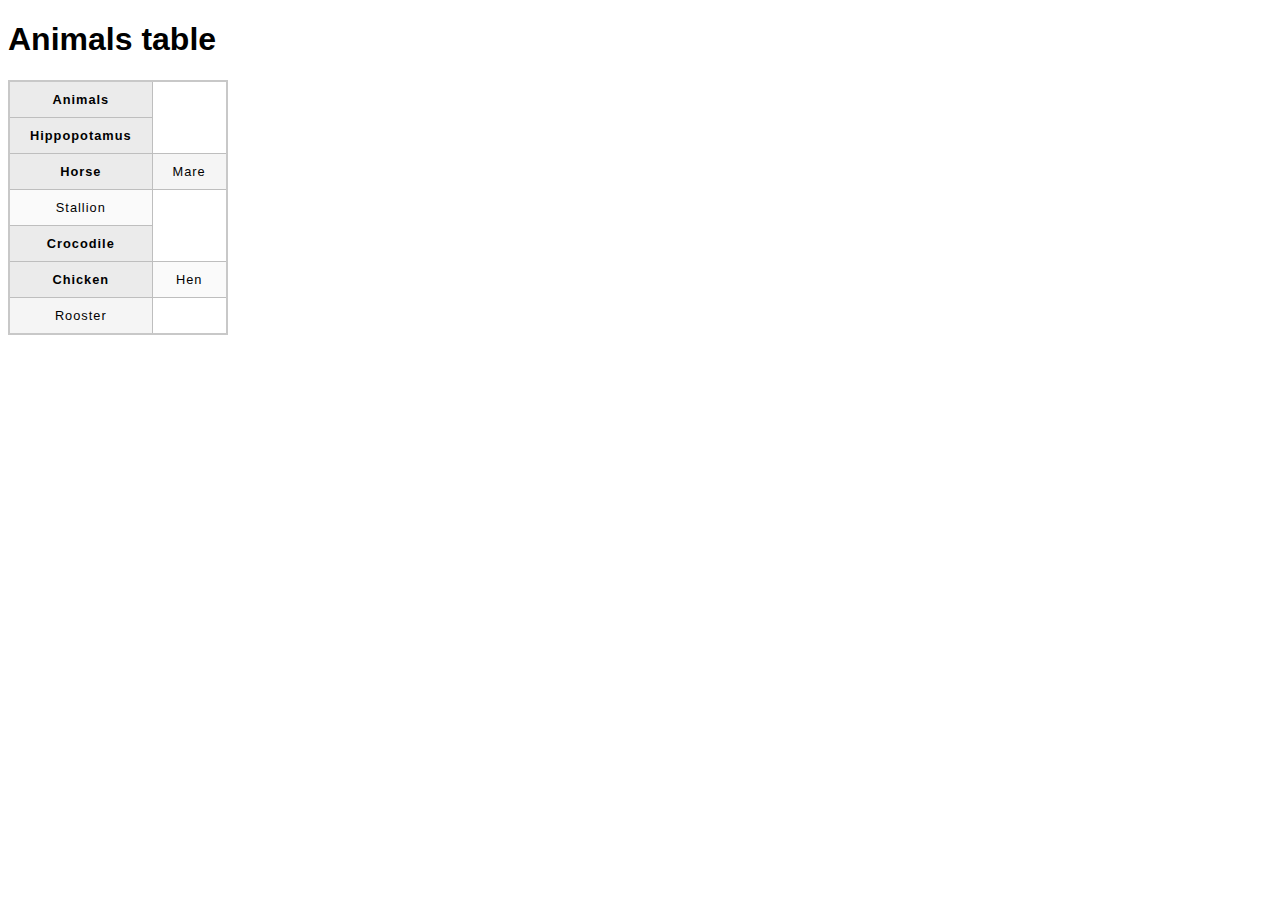
==== animals-table/index.html @ bcc55173 "Initial commit for animals-table exercise" ====
<!DOCTYPE html>
<html>
  <head>
    <meta charset="utf-8">
    <title>Animals table</title>
    <link href="./style.css" rel="stylesheet" type="text/css">
  </head>
  <body>
    <h1>Animals table</h1>

    <table>
      <tr>
        <th>Animals</th>
      </tr>
      <tr>
        <th>Hippopotamus</th>
      </tr>
      <tr>
        <th>Horse</th>
        <td>Mare</td>
      </tr>
      <tr>
        <td>Stallion</td>
      </tr>
      <tr>
        <th>Crocodile</th>
      </tr>
      <tr>
        <th>Chicken</th>
        <td>Hen</td>
      </tr>
      <tr>
        <td>Rooster</td>
      </tr>
    </table>


  </body>
</html>
---- animals-table/style.css ----
html {
  font-family: sans-serif;
}

table {
  border-collapse: collapse;
  border: 2px solid rgb(200,200,200);
  letter-spacing: 1px;
  font-size: 0.8rem;
}

td, th {
  border: 1px solid rgb(190,190,190);
  padding: 10px 20px;
}

th {
  background-color: rgb(235,235,235);
}

td {
  text-align: center;
}

tr:nth-child(even) td {
  background-color: rgb(250,250,250);
}

tr:nth-child(odd) td {
  background-color: rgb(245,245,245);
}

caption {
  padding: 10px;
}
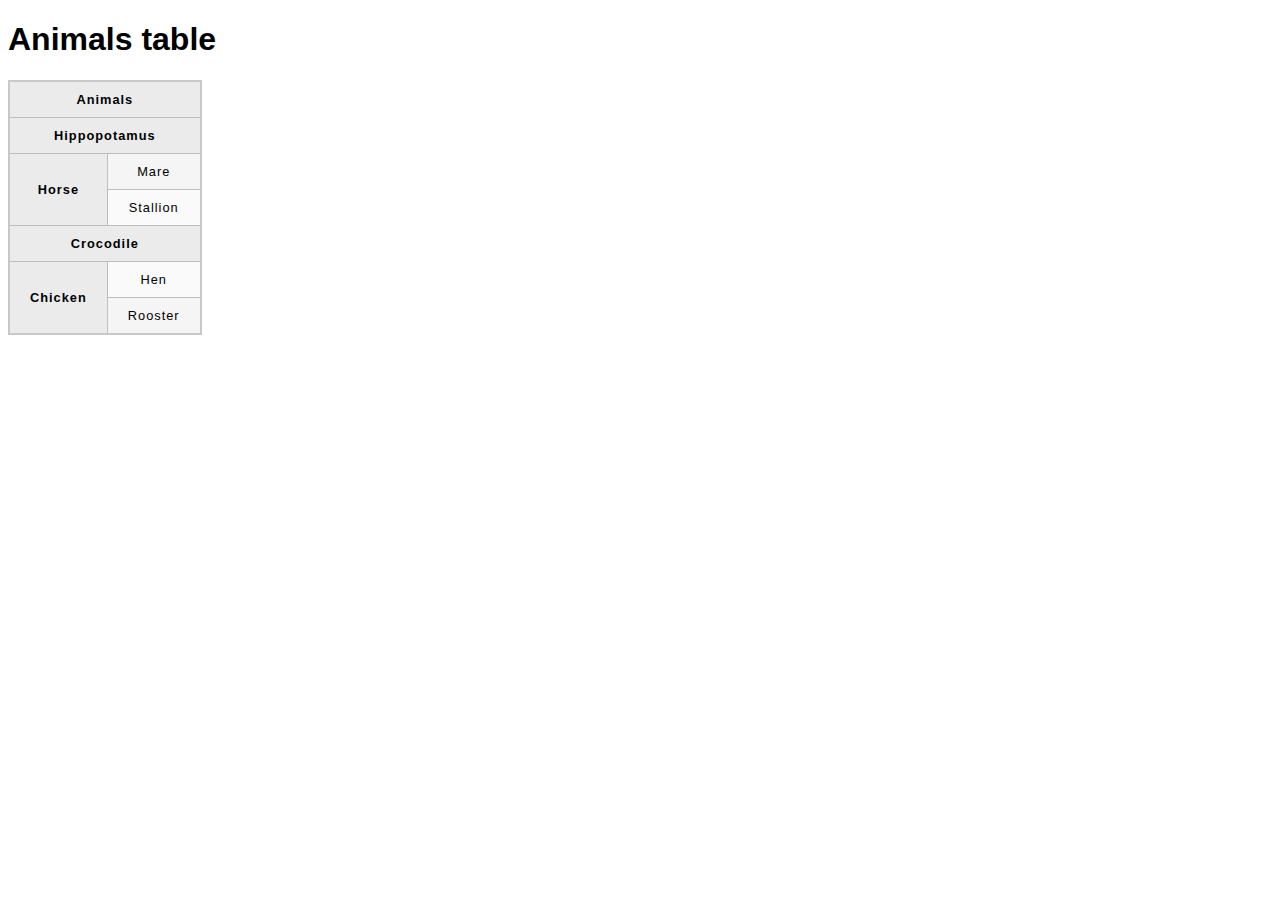
==== commit 89c193c0: "Add colspan and rowspan to table headers" ====
--- a/animals-table/index.html
+++ b/animals-table/index.html
@@ -10,23 +10,23 @@
 
     <table>
       <tr>
-        <th>Animals</th>
+        <th colspan="2">Animals</th>
       </tr>
       <tr>
-        <th>Hippopotamus</th>
+        <th colspan="2">Hippopotamus</th>
       </tr>
       <tr>
-        <th>Horse</th>
+        <th rowspan="2">Horse</th>
         <td>Mare</td>
       </tr>
       <tr>
         <td>Stallion</td>
       </tr>
       <tr>
-        <th>Crocodile</th>
+        <th colspan="2">Crocodile</th>
       </tr>
       <tr>
-        <th>Chicken</th>
+        <th rowspan="2">Chicken</th>
         <td>Hen</td>
       </tr>
       <tr>
